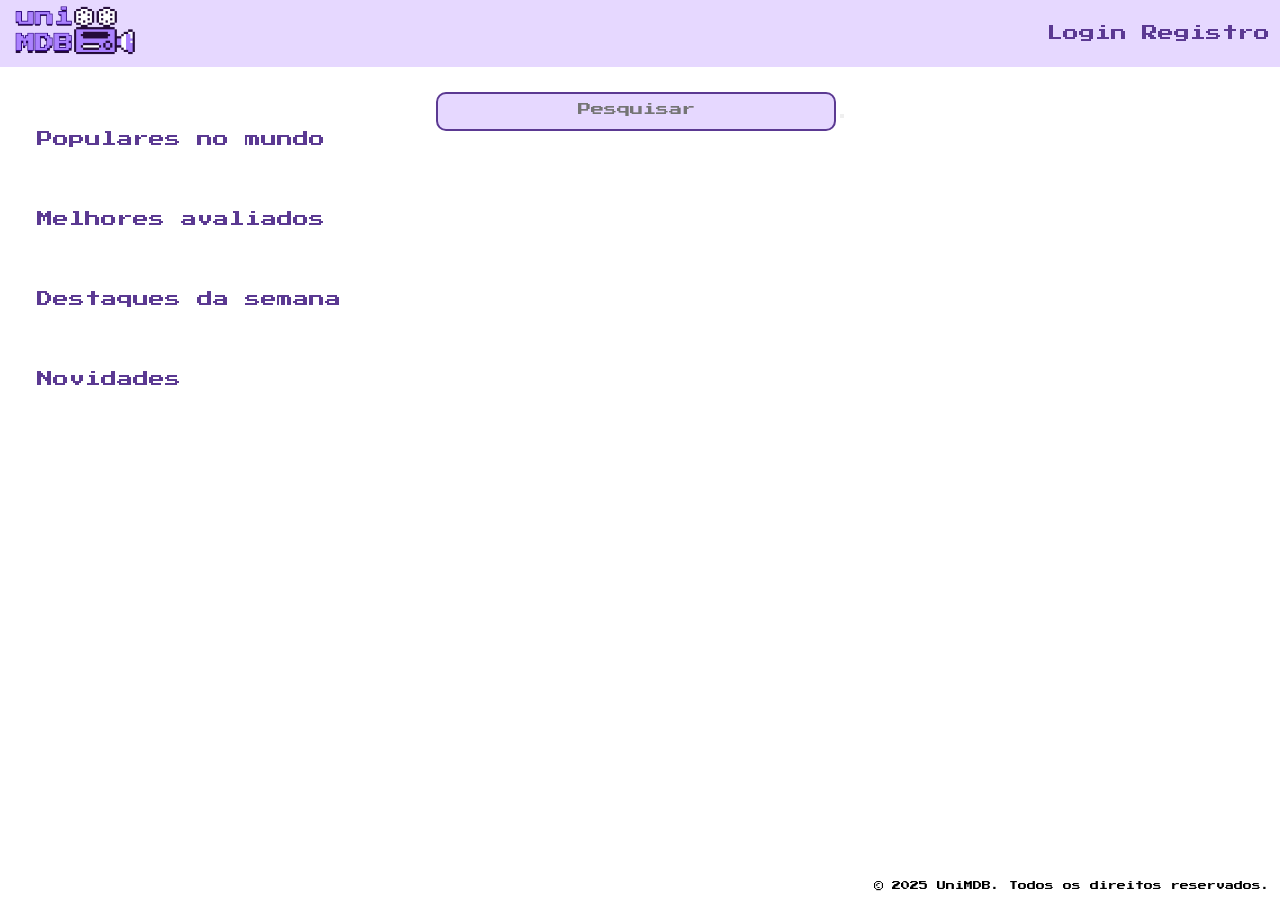
==== UniMDB.API/wwwroot/index.html @ 0ceccc63 "feat: adicionado o frontend" ====
<!DOCTYPE html>
<html lang="en">
<head>
    <meta charset="UTF-8">
    <meta name="viewport" content="width=device-width, initial-scale=1.0">
    <link rel="stylesheet" href="./styles/main.css">
    <link rel="stylesheet" href="./styles/layouts/_header.css">
    <link rel="stylesheet" href="./styles/layouts/content.css">
    <link rel="stylesheet" href="./styles/layouts/footer.css">
    
    <title>Página Inicial</title>
</head>
<body>
    <header>
        <a href="index.html" class="logo btn">
            <img src="./images/logo-separada.png" alt="uniMDB">
        </a>
        <div class="headerSemLogin" id="headerSemLogin">
            <a href="./pages/login.html" class="nav-link">Login</a>
            <a href="./pages/register.html" class="nav-link">Registro</a>
        </div>
        <div class="headerComLogin" id="headerComLogin">
            <a href="#" class="nav-link">Favoritos</a>
            <a href="#" class="nav-link">Avaliados</a>
            <a href="./pages/user-profile.html" class="nav-link">Perfil</a>
        </div>
    </header>

    <main>
        <div class="barra-pesquisa">
            <form action="" method="get">
                <input type="text" id="barra-pesquisa" placeholder="Pesquisar">
                <button type="submit" id="pesquisar"></button>
            </form>
        </div>
        <div class="itens-home" id="itens-home">
            <div class="populares">
                <label for="populares">Populares no mundo</label><br>
                <pre id="populares"></pre>
            </div>
            
            <div class="melhores-avaliados">
                <label for="melhores">Melhores avaliados</label><br>
                <pre id="melhores"></pre>
            </div>

            <div class="destaques-semana">
                <label for="destaques">Destaques da semana</label><br>
                <pre id="destaques"></pre>
            </div>

            <div class="novidades">
                <label for="novidades">Novidades</label><br>
                <pre id="novidades"></pre>
            </div>
        </div>
        <pre id="content">
        </pre>
    </main>

    <footer>
        <p>&copy; 2025 UniMDB. Todos os direitos reservados.</p>
    </footer>
</body>
<script src="./scripts/pages/home.js" defer></script>
<script src="./scripts/services/validation/userValidation.js" defer></script>
</html>
---- UniMDB.API/wwwroot/styles/main.css ----
@charset "UTF-8";
@import url('https://fonts.googleapis.com/css2?family=Press+Start+2P&display=swap');

* {
  margin: 0;
  padding: 0;
  box-sizing: border-box;
}

.barra-pesquisa{
  display: flex;
  justify-content: center;
}

input{
  background: #e6d8ff;
  padding: 10px 20px;
  border-radius: 10px;
  border: 2px solid #5b3992;
  margin-top: 25px;
  width: 400px; 
  text-align: center;
  font-family:Arial, Helvetica, sans-serif;
}

input::placeholder {
  font-family: "Press Start 2P", system-ui;
}

label{
  margin-left: 37px;
  font-family: "Press Start 2P", system-ui;
  color: #5b3992;
}
---- UniMDB.API/wwwroot/styles/layouts/_header.css ----
* {
  margin: 0;
  padding: 0;
  box-sizing: border-box;
}

header {
  background-color: #e6d8ff;
  display: flex;
  align-items: center;
  justify-content: flex-end; 
}

.logo {
  margin-right: auto; 
  margin-left: 10px;
}

img {
  width: 125px;

}
.nav-link {
  text-decoration: none;
  color: #5b3992;
  font-family: "Press Start 2P", system-ui;
  margin-left: 5px; 
  margin-right: 10px;
}

.nav-link:hover {
  color: #250c3a;
  cursor: pointer;
}
---- UniMDB.API/wwwroot/styles/layouts/content.css ----
#content, #novidades, #destaques, #melhores, #populares{
  display: grid;
  grid-template-columns: repeat(auto-fill, minmax(150px, 1fr));
  gap: 25px;
  padding: 30px;
  justify-items: center;
}

#content img, #novidades img, #destaques img, #melhores img, #populares img {
  width: 150px;
  height: 225px;
  transition: transform 0.3s ease;
  border: 3px solid #5b3992;
}

#content img:hover, #novidades img:hover, #destaques img:hover, #melhores img:hover, #populares img:hover {
  transform: scale(1.10);
}
---- UniMDB.API/wwwroot/styles/layouts/footer.css ----
footer {
    position: fixed;
    bottom: 0;
    right: 0;
    padding: 10px;
    font-family: "Press Start 2P", system-ui; 
    font-size: xx-small;
}
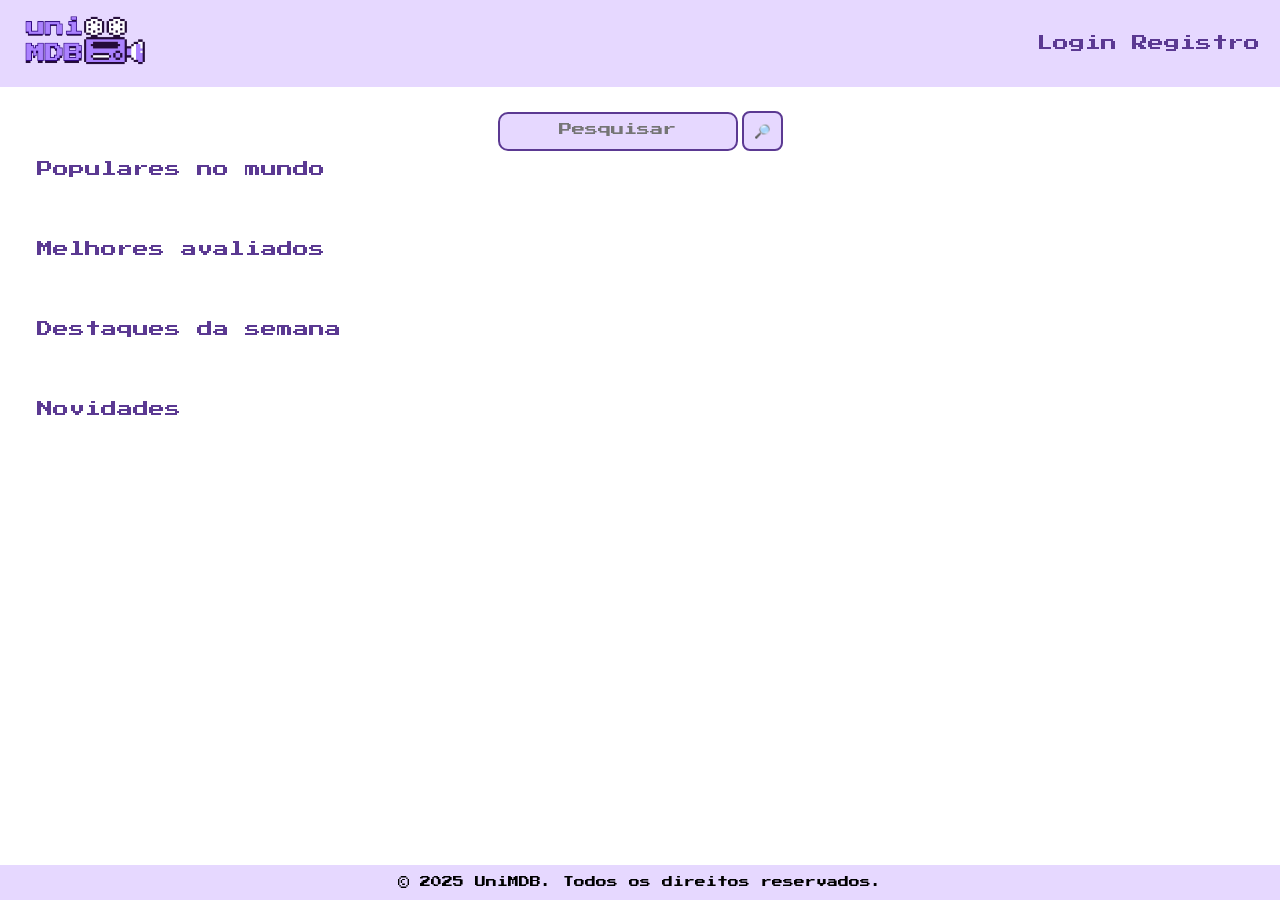
==== commit b5246daf: "chore: atualizado o projeto inteiro" ====
--- a/UniMDB.API/wwwroot/index.html
+++ b/UniMDB.API/wwwroot/index.html
@@ -7,7 +7,9 @@
     <link rel="stylesheet" href="./styles/layouts/_header.css">
     <link rel="stylesheet" href="./styles/layouts/content.css">
     <link rel="stylesheet" href="./styles/layouts/footer.css">
-    
+    <link rel="stylesheet" href="./styles/layouts/responsive.css">
+    <link rel="stylesheet" href="./styles/components/_buttonExample.css">
+    <link rel="shortcut icon" href="images/logo-separada.png" type="image/png">
     <title>Página Inicial</title>
 </head>
 <body>
@@ -20,17 +22,16 @@
             <a href="./pages/register.html" class="nav-link">Registro</a>
         </div>
         <div class="headerComLogin" id="headerComLogin">
-            <a href="#" class="nav-link">Favoritos</a>
-            <a href="#" class="nav-link">Avaliados</a>
+            <a href="./pages/review.html" class="nav-link">Avaliados</a>
+            <a href="./pages/favorites.html" class="nav-link">Favoritos</a>
             <a href="./pages/user-profile.html" class="nav-link">Perfil</a>
         </div>
     </header>
-
     <main>
         <div class="barra-pesquisa">
             <form action="" method="get">
                 <input type="text" id="barra-pesquisa" placeholder="Pesquisar">
-                <button type="submit" id="pesquisar"></button>
+                <button type="submit" id="pesquisar">🔎</button>
             </form>
         </div>
         <div class="itens-home" id="itens-home">
@@ -57,7 +58,6 @@
         <pre id="content">
         </pre>
     </main>
-
     <footer>
         <p>&copy; 2025 UniMDB. Todos os direitos reservados.</p>
     </footer>
--- a/UniMDB.API/wwwroot/styles/main.css
+++ b/UniMDB.API/wwwroot/styles/main.css
@@ -1,6 +1,5 @@
 @charset "UTF-8";
 @import url('https://fonts.googleapis.com/css2?family=Press+Start+2P&display=swap');
-
 * {
   margin: 0;
   padding: 0;
@@ -18,7 +17,7 @@
   border-radius: 10px;
   border: 2px solid #5b3992;
   margin-top: 25px;
-  width: 400px; 
+  width: 240px;
   text-align: center;
   font-family:Arial, Helvetica, sans-serif;
 }
@@ -33,4 +32,18 @@
   color: #5b3992;
 }
 
+html, body {
+  height: 100%;
+  margin: 0;
+  padding: 0;
+}
 
+body {
+  display: flex;
+  flex-direction: column;
+  min-height: 100vh;
+}
+
+main {
+  flex: 1;
+}
--- a/UniMDB.API/wwwroot/styles/layouts/_header.css
+++ b/UniMDB.API/wwwroot/styles/layouts/_header.css
@@ -3,32 +3,39 @@
   padding: 0;
   box-sizing: border-box;
 }
-
+ 
 header {
   background-color: #e6d8ff;
   display: flex;
-  align-items: center;
-  justify-content: flex-end; 
+  align-items: center;  
+  justify-content: flex-start;
+  padding: 10px;
+}
+ 
+ 
+.logo {
+  margin-right: auto;
+  margin-left: 10px;
+}
+ 
+img {
+  width: 125px;
 }
 
-.logo {
-  margin-right: auto; 
-  margin-left: 10px;
-}
-
-img {
-  width: 125px;
-
-}
 .nav-link {
+  display: flex;        
+  align-items: center;
   text-decoration: none;
   color: #5b3992;
   font-family: "Press Start 2P", system-ui;
-  margin-left: 5px; 
+  margin-left: 5px;
   margin-right: 10px;
 }
-
+ 
 .nav-link:hover {
   color: #250c3a;
   cursor: pointer;
-}+}
+ 
+
+ 
--- a/UniMDB.API/wwwroot/styles/layouts/content.css
+++ b/UniMDB.API/wwwroot/styles/layouts/content.css
@@ -1,18 +1,19 @@
-#content, #novidades, #destaques, #melhores, #populares{
+#content, #novidades, #destaques, #melhores, #populares, #favorites, #relateds, #filmeReviews{
   display: grid;
   grid-template-columns: repeat(auto-fill, minmax(150px, 1fr));
   gap: 25px;
   padding: 30px;
-  justify-items: center;
+  
 }
-
-#content img, #novidades img, #destaques img, #melhores img, #populares img {
+ 
+#content img, #novidades img, #destaques img, #melhores img, #populares img, #favorites img, #relateds img, #filmeReviews img{
   width: 150px;
   height: 225px;
   transition: transform 0.3s ease;
   border: 3px solid #5b3992;
 }
-
-#content img:hover, #novidades img:hover, #destaques img:hover, #melhores img:hover, #populares img:hover {
+ 
+#content img:hover, #novidades img:hover, #destaques img:hover, #melhores img:hover, #populares img:hover, #favorites img:hover, #relateds img:hover, #filmeReviews img:hover{
   transform: scale(1.10);
+  cursor: pointer;
 }
--- a/UniMDB.API/wwwroot/styles/layouts/footer.css
+++ b/UniMDB.API/wwwroot/styles/layouts/footer.css
@@ -1,8 +1,13 @@
 footer {
-    position: fixed;
-    bottom: 0;
-    right: 0;
-    padding: 10px;
-    font-family: "Press Start 2P", system-ui; 
-    font-size: xx-small;
-}+  align-self: stretch;        
+  width: 100%;
+  box-sizing: border-box;
+  text-align: center;
+  padding: 12px 10px;
+  font-family: "Press Start 2P", system-ui;
+  font-size: 11px;
+  background: #e6d8ff;
+  z-index: 10;
+  padding-bottom: calc(12px + env(safe-area-inset-bottom));
+}
+ 
--- a/UniMDB.API/wwwroot/styles/layouts/responsive.css
+++ b/UniMDB.API/wwwroot/styles/layouts/responsive.css
@@ -0,0 +1,259 @@
+
+/*Responsive global*/
+* {
+  box-sizing: border-box;
+}
+
+/* HEADER — geral */
+@media (max-width: 768px) {
+  header {
+    flex-direction: row;    
+    justify-content: space-between;
+    width: 100%;
+   
+  }
+ 
+  .nav-link {
+    margin-left: 10px;
+    font-size: 10px;
+  }
+ 
+  .logo img {
+    width: 70px;            
+  }
+}
+
+/* HEADER (login/register) */
+@media (max-width: 768px) {
+  header img {
+    width: 90px;
+  }
+
+  header.text-center {
+    padding: 10px;
+  }
+}
+/* HOME / CONTENT */
+
+@media (max-width: 768px) {
+  #content, #novidades, #destaques, #melhores, #populares, #favorites, #filmeReviews {
+    grid-template-columns: repeat(auto-fill, minmax(120px, 1fr));
+    gap: 18px;
+    justify-content: center;
+    justify-items: center;
+  }
+
+  #content img,
+  #novidades img,
+  #destaques img,
+  #melhores img,
+  #populares img,
+  #favorites img,
+  #filmeReviews img {
+    width: 120px;
+    height: 180px;
+  }
+}
+
+@media (max-width: 480px) {
+  #content, #novidades, #destaques, #melhores, #populares, #favorites, #filmeReviews {
+    grid-template-columns: repeat(2, 1fr);
+    gap: 15px;
+    justify-content: center; 
+    justify-items: center;  
+  }
+
+  #content img,
+  #novidades img,
+  #destaques img,
+  #melhores img,
+  #populares img,
+  #favorites img,
+  #filmeReviews img {
+    width: 110px;
+    height: 165px;
+  }
+}
+
+/* FAVORITES */
+
+@media (max-width: 768px) {
+  #favoritestitle {
+    font-size: 16px;
+  }
+}
+
+/*  MOVIE DETAILS  */
+
+@media (max-width: 1024px) {
+  .content {
+    flex-direction: column;
+    text-align: center;
+    align-items: center;
+    gap: 15px;
+  }
+
+  #poster {
+    width: 40%;
+    max-width: 320px;
+  }
+}
+
+@media (max-width: 600px) {
+  #poster {
+    width: 40%;
+  }
+
+  h1 {
+    font-size: 18px;
+  }
+
+  h2 {
+    font-size: 14px;
+  }
+
+  #sinopse {
+    font-size: 14px;
+    max-width: 90%;
+  }
+
+  .acaoBotao {
+    justify-content: center;
+  }
+
+  #btnAvaliar {
+    width: 150px;
+  }
+}
+
+/* MODAL */
+
+@media (max-width: 768px) {
+
+  .container {
+    width: 90%;
+    height: 520px;
+    padding: 160px 15px 20px;
+    background-size: 100% auto;
+  }
+
+  .estrelas {
+    font-size: 26px;
+  }
+
+  .container textarea {
+    height: 120px;
+  }
+
+  .container button {
+    padding: 12px 50px;
+    font-size: 14px;
+  }
+}
+
+@media (max-width: 600px) {
+
+  .container {
+    width: 95%;
+    height: 480px;
+    padding: 140px 15px 20px;
+    background-size: 100% auto;
+  }
+
+  .estrelas {
+    font-size: 22px;
+  }
+
+  .container textarea {
+    height: 110px;
+    font-size: 14px;
+  }
+}
+
+@media (max-width: 480px) {
+
+  .container {
+    width: 95%;
+    height: 430px;
+    padding: 120px 10px 15px;
+    background-size: 100% auto;
+  }
+
+  .estrelas {
+    font-size: 20px;
+  }
+
+  .container textarea {
+    height: 100px;
+    font-size: 13px;
+  }
+
+  .container button {
+    padding: 10px 40px;
+    font-size: 12px;
+  }
+}
+
+
+/* USER PROFILE */
+
+@media (max-width: 768px) {
+
+  .perfil-info {
+    width: 90%;
+    margin: auto;
+    padding: 10px;
+  }
+
+  #nome, #username, #email {
+    font-size: 15px;
+  }
+
+  .linha-info {
+    flex-direction: column;
+    gap: 4px;
+  }
+
+  .titlefavorite {
+    font-size: 20px;
+  }
+}
+
+/* LOGIN / REGISTER */
+
+@media (max-width: 768px) {
+  main {
+    padding: 0px 20px 20px 20px;
+  }
+
+  .containers {
+    width: 90%;
+    padding: 20px;
+  }
+
+  button {
+    font-size: 12px;
+    padding: 8px;
+  }
+
+  input {
+    font-size: 12px;
+    padding: 8px;
+  }
+}
+
+@media (max-width: 480px) {
+  .containers {
+    width: 95%;
+  }
+}
+
+/* FOOTER */
+
+@media (max-width: 768px) {
+  footer {
+    font-size: 9px;
+    padding: 10px;
+    text-align: center;
+  }
+}
--- a/UniMDB.API/wwwroot/styles/components/_buttonExample.css
+++ b/UniMDB.API/wwwroot/styles/components/_buttonExample.css
@@ -0,0 +1,17 @@
+button{
+  padding: 10px;
+  margin-bottom: 10px;
+  font-family: "Press Start 2P", system-ui;
+  background-color: #e6d8ff;
+  cursor: pointer;
+  border-radius: 8px;
+  border: 2px solid #5b3992;
+}
+
+button:hover {
+  background-color: #b48eff;
+  border: 2px solid #000000;
+}
+button:active {
+    transform: scale(0.95);
+}
